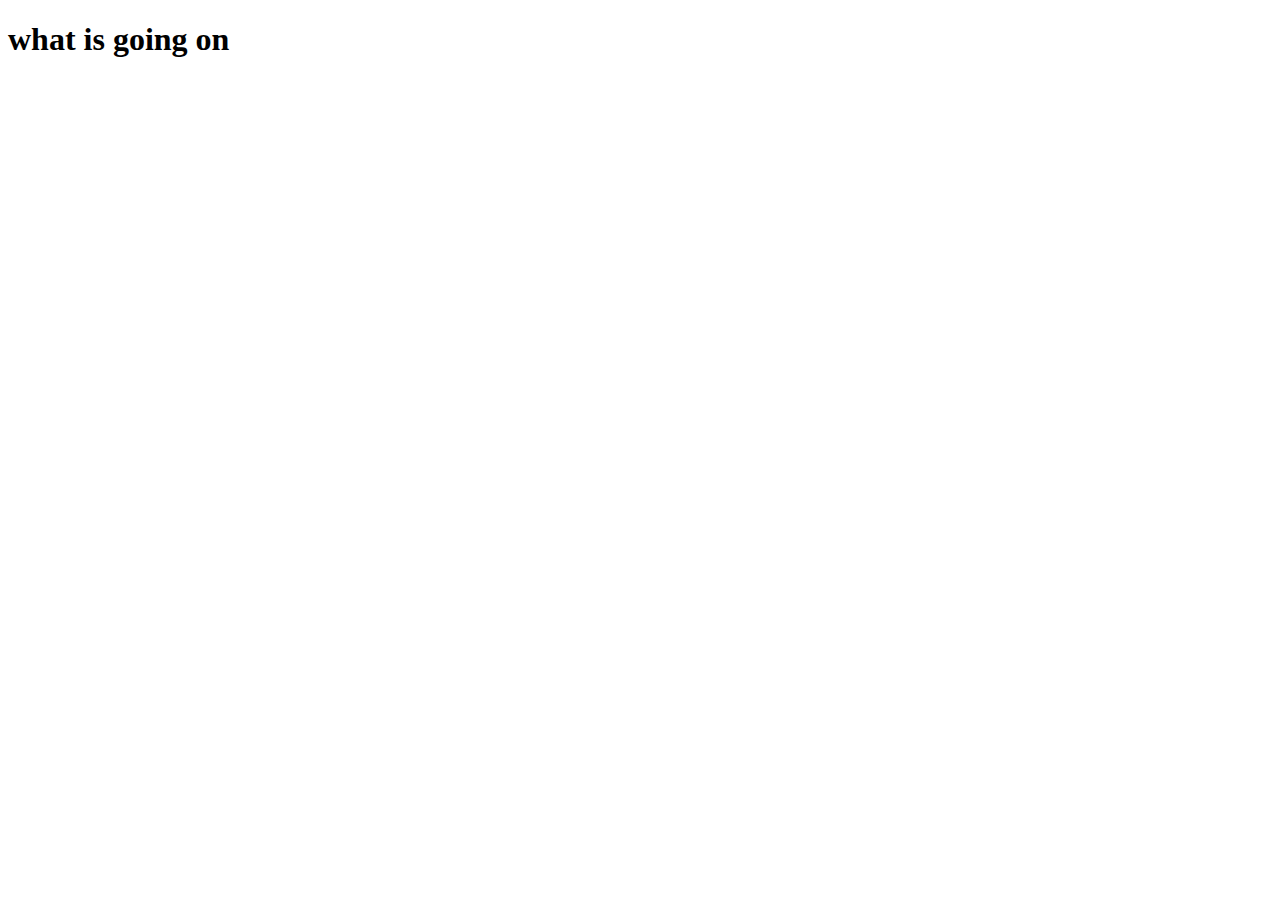
==== index.html @ 5b038c68 "initial html" ====
<!DOCTYPE html>
<!--[if lt IE 7]>      <html class="no-js lt-ie9 lt-ie8 lt-ie7"> <![endif]-->
<!--[if IE 7]>         <html class="no-js lt-ie9 lt-ie8"> <![endif]-->
<!--[if IE 8]>         <html class="no-js lt-ie9"> <![endif]-->
<!--[if gt IE 8]>      <html class="no-js"> <![endif]-->
<html>
    <head>
        <meta charset="utf-8">
        <meta http-equiv="X-UA-Compatible" content="IE=edge">
        <title></title>
        <meta name="description" content="">
        <meta name="viewport" content="width=device-width, initial-scale=1">
        <link rel="stylesheet" href="">
        <title>hello you</title>
    </head>
    <body>
        <h1>what is going on</h1>
        <script src="" async defer></script>
    </body>
</html>
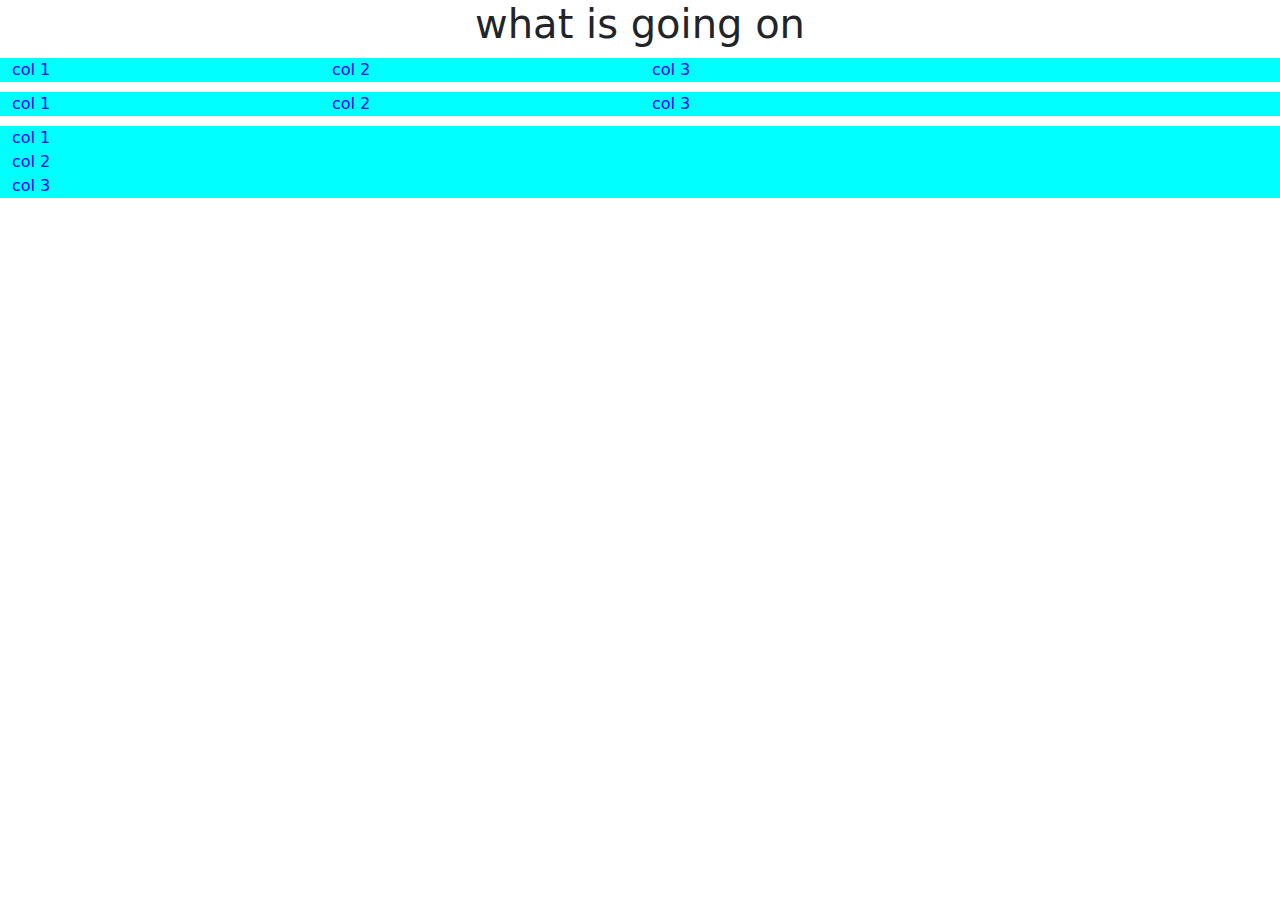
==== commit 97313657: "added bootstrap" ====
--- a/index.html
+++ b/index.html
@@ -1,20 +1,38 @@
 <!DOCTYPE html>
-<!--[if lt IE 7]>      <html class="no-js lt-ie9 lt-ie8 lt-ie7"> <![endif]-->
-<!--[if IE 7]>         <html class="no-js lt-ie9 lt-ie8"> <![endif]-->
-<!--[if IE 8]>         <html class="no-js lt-ie9"> <![endif]-->
-<!--[if gt IE 8]>      <html class="no-js"> <![endif]-->
 <html>
-    <head>
-        <meta charset="utf-8">
-        <meta http-equiv="X-UA-Compatible" content="IE=edge">
-        <title></title>
-        <meta name="description" content="">
-        <meta name="viewport" content="width=device-width, initial-scale=1">
-        <link rel="stylesheet" href="">
-        <title>hello you</title>
-    </head>
-    <body>
-        <h1>what is going on</h1>
-        <script src="" async defer></script>
-    </body>
+
+<head>
+    <meta charset="utf-8">
+    <meta http-equiv="X-UA-Compatible" content="IE=edge">
+    <meta name="viewport" content="width=device-width, initial-scale=1">
+    <title>hello you</title>
+    <link rel="stylesheet" href="css/bootstrap.min.css">
+    <link rel="stylesheet" href="css/styles.css">
+</head>
+
+<body>
+    <h1>what is going on</h1>
+    <div class="container-fluid">
+        <div class="row">
+            <div class="col-md-4 col-sm-6 col-lg-3">col 1</div>
+            <div class="col-md-4 col-sm-6 col-lg-3">col 2</div>
+            <div class="col-md-4 col-sm-6 col-lg-3">col 3</div>
+        </div>
+        <div class="row">
+            <div class="col-md-4 col-sm-6 col-lg-3">col 1</div>
+            <div class="col-md-4 col-sm-6 col-lg-3">col 2</div>
+            <div class="col-md-4 col-sm-6 col-lg-3">col 3</div>
+        </div>
+        <div class="row">
+            <div class="col-xs-6">col 1</div>
+            <div class="col-xs-6">col 2</div>
+            <div class="col-xs-6">col 3</div>
+        </div>
+    </div>
+
+    <script src="js/jquery-3.7.1.min.js"></script>
+    <script src="js/bootstrap.min.js"></script>
+    <script src="js/script.js"></script>
+</body>
+
 </html>--- a/css/styles.css
+++ b/css/styles.css
@@ -0,0 +1,8 @@
+h1 {
+    text-align: center;
+}
+.row {
+    color: blue;
+    background-color: aqua;
+    margin-top: 10px;
+}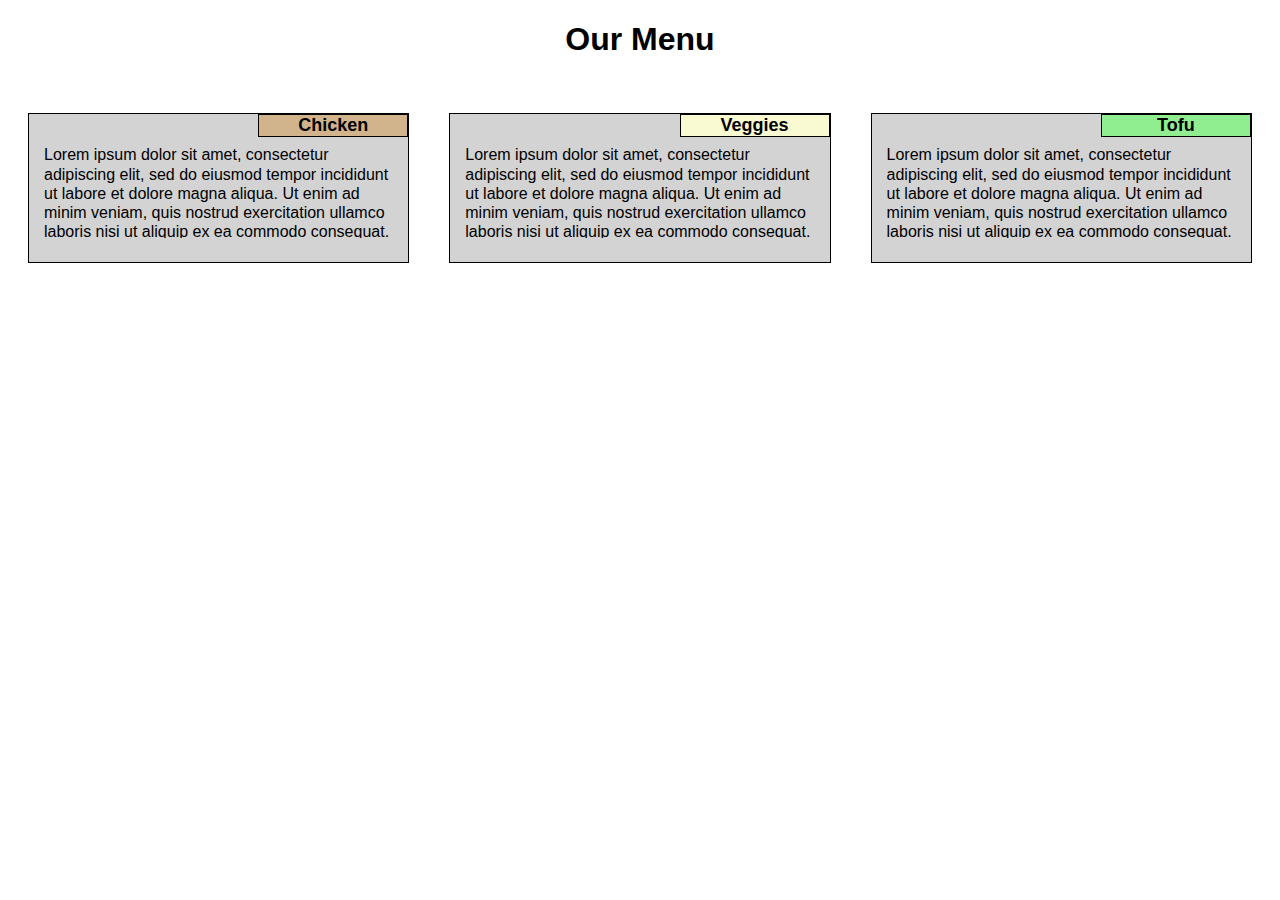
==== commit dc75c6d2: "ässignment done" ====
--- a/index.html
+++ b/index.html
@@ -6,33 +6,33 @@
     <meta http-equiv="X-UA-Compatible" content="IE=edge">
     <meta name="viewport" content="width=device-width, initial-scale=1">
     <title>hello you</title>
-    <link rel="stylesheet" href="css/bootstrap.min.css">
     <link rel="stylesheet" href="css/styles.css">
 </head>
 
 <body>
-    <h1>what is going on</h1>
-    <div class="container-fluid">
-        <div class="row">
-            <div class="col-md-4 col-sm-6 col-lg-3">col 1</div>
-            <div class="col-md-4 col-sm-6 col-lg-3">col 2</div>
-            <div class="col-md-4 col-sm-6 col-lg-3">col 3</div>
+    <h1>Our Menu</h1>
+
+    <div class="row">
+        <div class="col-lg-4 col-md-6 col-xs-12">
+            <div class="item">
+                <p>Lorem ipsum dolor sit amet, consectetur adipiscing elit, sed do eiusmod tempor incididunt ut labore et dolore magna aliqua. Ut enim ad minim veniam, quis nostrud exercitation ullamco laboris nisi ut aliquip ex ea commodo consequat.</p>
+                <div class="tag" id="chicken">Chicken</div>
+            </div>
         </div>
-        <div class="row">
-            <div class="col-md-4 col-sm-6 col-lg-3">col 1</div>
-            <div class="col-md-4 col-sm-6 col-lg-3">col 2</div>
-            <div class="col-md-4 col-sm-6 col-lg-3">col 3</div>
+        <div class="col-lg-4 col-md-6 col-xs-12">
+            <div class="item">
+                <p>Lorem ipsum dolor sit amet, consectetur adipiscing elit, sed do eiusmod tempor incididunt ut labore et dolore magna aliqua. Ut enim ad minim veniam, quis nostrud exercitation ullamco laboris nisi ut aliquip ex ea commodo consequat.</p>
+                <div class="tag" id="veggies">Veggies</div>
+            </div>
         </div>
-        <div class="row">
-            <div class="col-xs-6">col 1</div>
-            <div class="col-xs-6">col 2</div>
-            <div class="col-xs-6">col 3</div>
+        <div class="col-lg-4 col-md-12 col-xs-12">
+            <div class="item">
+                <p>Lorem ipsum dolor sit amet, consectetur adipiscing elit, sed do eiusmod tempor incididunt ut labore et dolore magna aliqua. Ut enim ad minim veniam, quis nostrud exercitation ullamco laboris nisi ut aliquip ex ea commodo consequat.</p>
+                <div class="tag" id="tofu">Tofu</div>
+            </div>
         </div>
     </div>
 
-    <script src="js/jquery-3.7.1.min.js"></script>
-    <script src="js/bootstrap.min.js"></script>
-    <script src="js/script.js"></script>
 </body>
 
 </html>--- a/css/styles.css
+++ b/css/styles.css
@@ -1,8 +1,192 @@
+* {
+    box-sizing: border-box;
+    font-family: Arial, Helvetica, sans-serif;
+}
+
 h1 {
+    margin-bottom: 15px;
     text-align: center;
 }
+
+.item {
+    text-align: center;
+    position: relative;
+    height: 150px;
+    margin-left: 20px;
+    margin-right: 20px;
+    margin-top: 40px;
+    background-color: lightgray;
+    border: 1px solid black;
+}
+
+p {
+    text-align: left;
+    padding: 15px;
+    font-family: Helvetica;
+    overflow: hidden;
+    max-height: 6.7em;
+    line-height: 1.2em;
+}
+
+.tag {
+    position: absolute;
+    top: 0;
+    right: 0;
+    font-size: large;
+    font-weight: bold;
+    width: 150px;
+    height: 15%;
+    border: 1px solid black;
+}
+
+#chicken {
+    background-color: tan;
+}
+#veggies {
+    background-color: lightgoldenrodyellow;
+}
+#tofu {
+    background-color: lightgreen;
+}
+
 .row {
-    color: blue;
-    background-color: aqua;
-    margin-top: 10px;
+    width: 100%;
+}
+
+@media (max-width: 768px) {
+    .col-xs-12 {
+        min-width: 250px;
+    }
+}
+
+@media (min-width: 768px) and (max-width: 991px) {
+
+    .col-md-1,
+    .col-md-2,
+    .col-md-3,
+    .col-md-4,
+    .col-md-5,
+    .col-md-6,
+    .col-md-7,
+    .col-md-8,
+    .col-md-9,
+    .col-md-10,
+    .col-md-11,
+    .col-md-12 {
+        float: left;
+    }
+
+    .col-md-1 {
+        width: 8.33%;
+    }
+
+    .col-md-2 {
+        width: 16.66%;
+    }
+
+    .col-md-3 {
+        width: 25%;
+    }
+
+    .col-md-4 {
+        width: 33.33%;
+    }
+
+    .col-md-5 {
+        width: 41.66%;
+    }
+
+    .col-md-6 {
+        width: 50%;
+    }
+
+    .col-md-7 {
+        width: 58.33%;
+    }
+
+    .col-md-8 {
+        width: 66.66%;
+    }
+
+    .col-md-9 {
+        width: 74.99%;
+    }
+
+    .col-md-10 {
+        width: 83.33%;
+    }
+
+    .col-md-11 {
+        width: 91.66%;
+    }
+
+    .col-md-12 {
+        width: 100%;
+    }
+}
+
+@media (min-width: 992px) {
+
+    .col-lg-1,
+    .col-lg-2,
+    .col-lg-3,
+    .col-lg-4,
+    .col-lg-5,
+    .col-lg-6,
+    .col-lg-7,
+    .col-lg-8,
+    .col-lg-9,
+    .col-lg-10,
+    .col-lg-11,
+    .col-lg-12 {
+        float: left;
+    }
+
+    .col-lg-1 {
+        width: 8.33%;
+    }
+
+    .col-lg-2 {
+        width: 16.66%;
+    }
+
+    .col-lg-3 {
+        width: 25%;
+    }
+
+    .col-lg-4 {
+        width: 33.33%;
+    }
+
+    .col-lg-5 {
+        width: 41.66%;
+    }
+
+    .col-lg-6 {
+        width: 50%;
+    }
+
+    .col-lg-7 {
+        width: 58.33%;
+    }
+
+    .col-lg-8 {
+        width: 66.66%;
+    }
+
+    .col-lg-9 {
+        width: 74.99%;
+    }
+
+    .col-lg-10 {
+        width: 83.33%;
+    }
+
+    .col-lg-11 {
+        width: 91.66%;
+    }
+
+    .col-lg-12 {
+        width: 100%;
+    }
 }